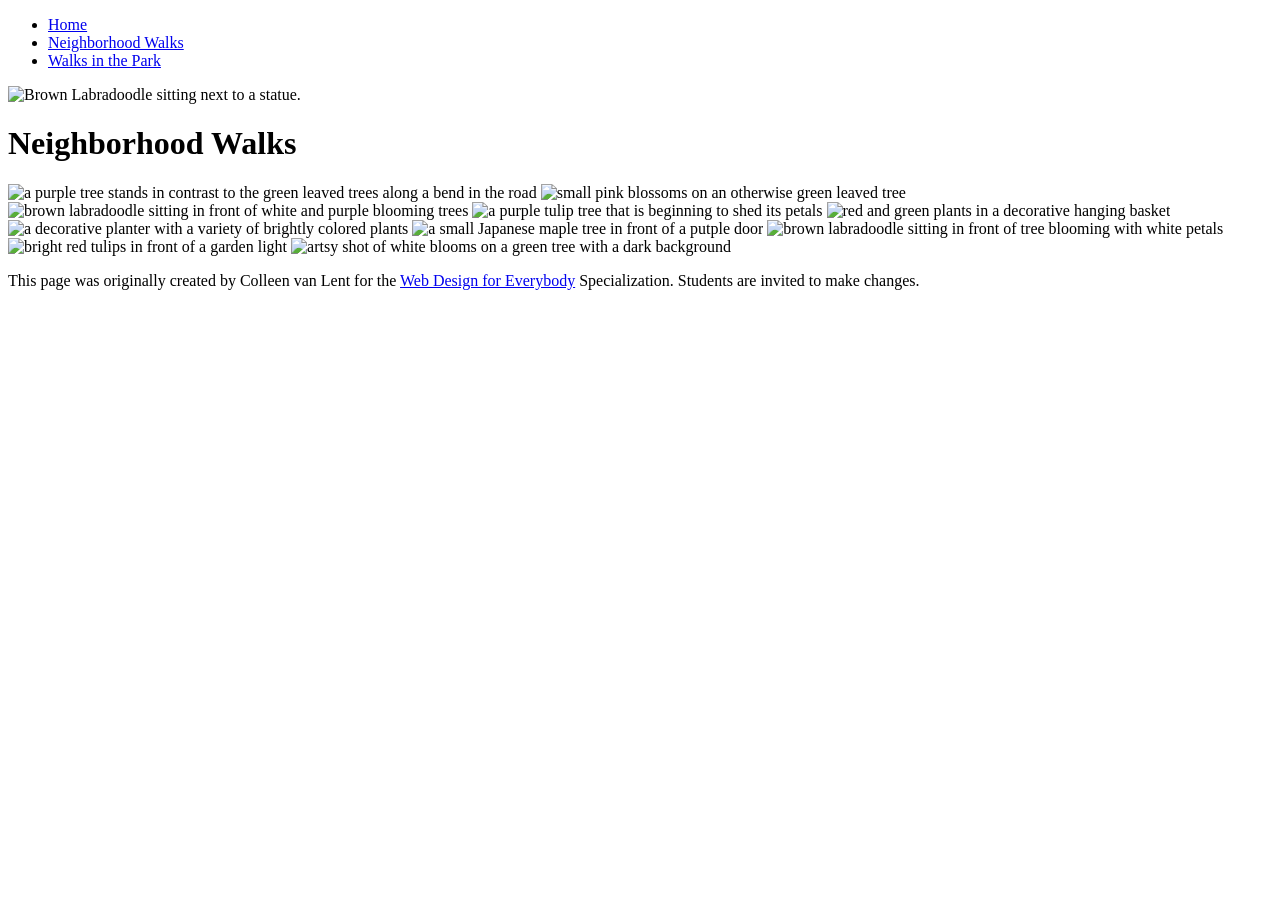
==== CSS-week1-HW1/neighborhood.html @ 39d538c6 "newcssoggy" ====
<!DOCTYPE html>
<html lang="en">

<head>
  <meta charset="utf-8">
  <meta name="viewport" content="width=device-width">
  <title>Neighborhood Walk</title>
  <link rel="stylesheet" href="CSS/style.css">
</head>

<body>
  <header>
    <nav>
      <ul>
        <li><a href="index.html">Home</a></li>
        <li><a href="neighborhood.html">Neighborhood Walks</a></li>
        <li><a href="parks.html">Walks in the Park</a></li>
      </ul>
    </nav>
    <img src="images/BaconGallupPark.jpg" width="200" alt="Brown Labradoodle sitting next to a statue.">
    <h1>Neighborhood Walks</h1>
  </header>
  <main>
    <div>
      <img src="images/bend_in_the_road.png"
        alt="a purple tree stands in contrast to the green leaved trees along a bend in the road" width="100">
      <img src="images/pink_blossoms.png" alt="small pink blossoms on an otherwise green leaved tree" width="100">
      <img src="images/blooming_trees.png" alt="brown labradoodle sitting in front of white and purple blooming  trees"
        width="100">
      <img src="images/falling_petals.png" alt="a purple tulip tree that is beginning to shed its petals" width="100">
      <img src="images/hanging_plants.png" alt="red and green plants in a decorative hanging basket" width="100">
      <img src="images/potted_plants.png" alt="a decorative planter with a variety of brightly colored plants "
        width="100">
      <img src="images/red_maple.png" alt="a small Japanese maple tree in front of a putple door" width="100">
      <img src="images/tree_with_white_blooms.png"
        alt="brown labradoodle sitting in front of tree blooming with white petals" width="100">
      <img src="images/tulips.png" alt="bright red tulips in front of a garden light" width="100">
      <img src="images/white_buds_on_tree.png" alt="artsy shot of white blooms on a green tree with a dark background"
        width="100">
    </div>
  </main>
  <footer>
    <p>This page was originally created by Colleen van Lent for the <a
        href="https://www.coursera.org/specializations/web-design"> Web Design for Everybody</a> Specialization.
      Students are invited to make changes.</p>
  </footer>

</body>

</html>
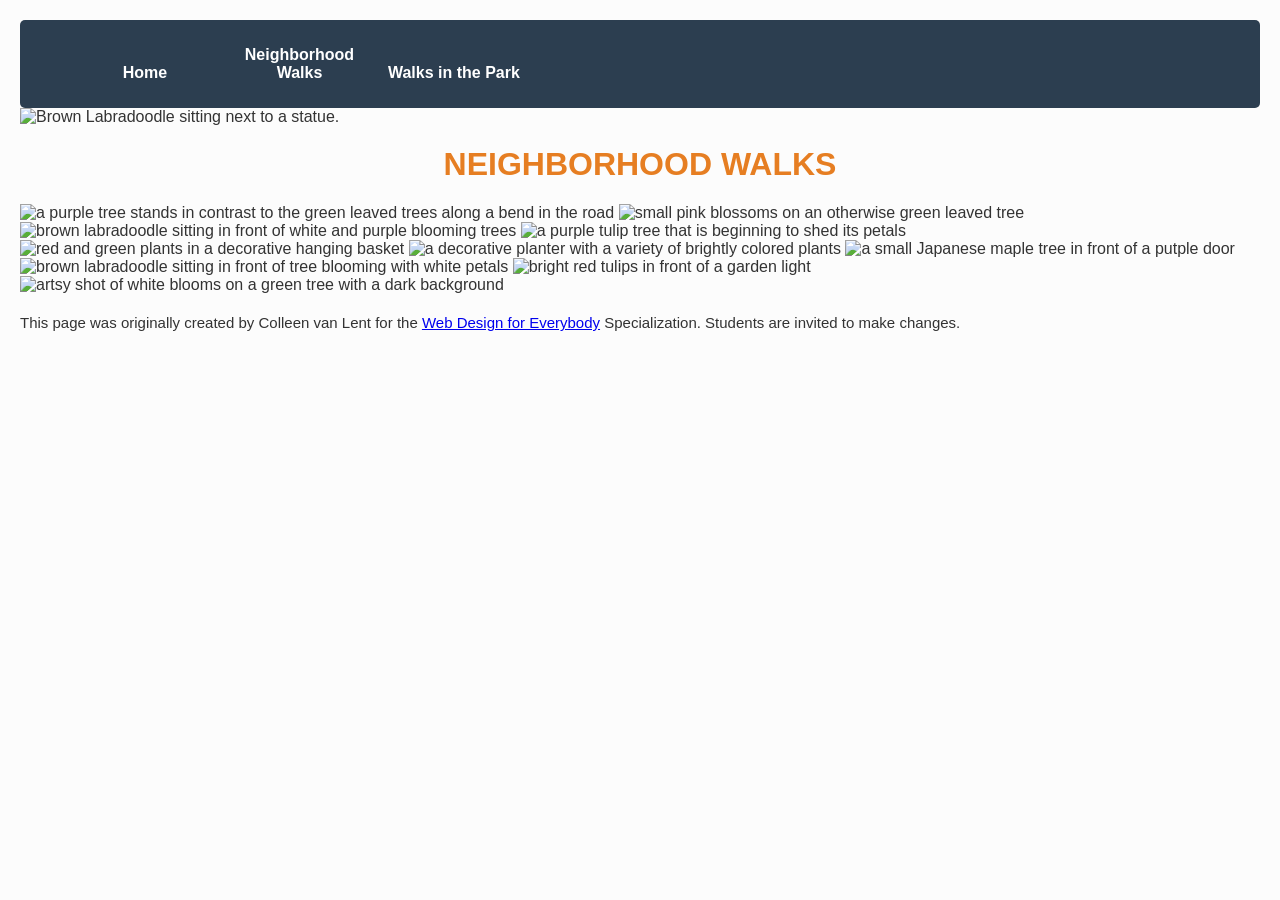
==== commit 8ca45542: "fixed" ====
--- a/CSS-week1-HW1/neighborhood.html
+++ b/CSS-week1-HW1/neighborhood.html
@@ -5,7 +5,7 @@
   <meta charset="utf-8">
   <meta name="viewport" content="width=device-width">
   <title>Neighborhood Walk</title>
-  <link rel="stylesheet" href="CSS/style.css">
+  <link rel="stylesheet" href="css/style.css">
 </head>
 
 <body>
--- a/CSS-week1-HW1/css/style.css
+++ b/CSS-week1-HW1/css/style.css
@@ -0,0 +1,49 @@
+body {
+    font-family: Arial, Helvetica, sans-serif !important;
+    font-size: 16px;
+    background-color: #fcfcfc;
+    color: #333333;
+    margin: 20px;
+}
+
+/* ==========================================
+   CĂN CHỈNH TIÊU ĐỀ LỚN H1 (BƯỚC 9)
+   ========================================== */
+h1 {
+    text-align: center !important;        /* Căn giữa chữ */
+    text-transform: uppercase !important; /* Chuyển thành chữ in hoa */
+    color: #e67e22 !important;            /* Đổi chữ sang màu cam rực rỡ */
+    margin-top: 20px;
+}
+
+/* ==========================================
+   THANH ĐIỀU HƯỚNG & DANH SÁCH (BƯỚC 5 & 8)
+   ========================================== */
+nav {
+    background-color: #2c3e50 !important; /* Đổi nền thanh menu thành xanh đậm */
+    padding: 10px;
+    border-radius: 5px;
+}
+
+/* Định kiểu cho các mục danh sách xếp hàng ngang */
+li {
+    display: inline-block !important;     /* Xếp các mục menu nằm ngang */
+    width: 150px !important;              /* Chiều rộng cố định cho mục menu */
+    text-align: center;
+}
+
+/* Định kiểu cho chữ trong menu dễ nhìn hơn */
+li a {
+    color: #ffffff !important;            /* Chuyển chữ menu thành màu trắng */
+    text-decoration: none;
+    font-weight: bold;
+}
+
+/* ==========================================
+   ĐOẠN VĂN BẢN P (BƯỚC 10)
+   ========================================== */
+p {
+    line-height: 1.8 !important;          /* Giúp các dòng chữ thoáng, dễ đọc */
+    font-size: 15px;
+    margin-bottom: 15px;
+}
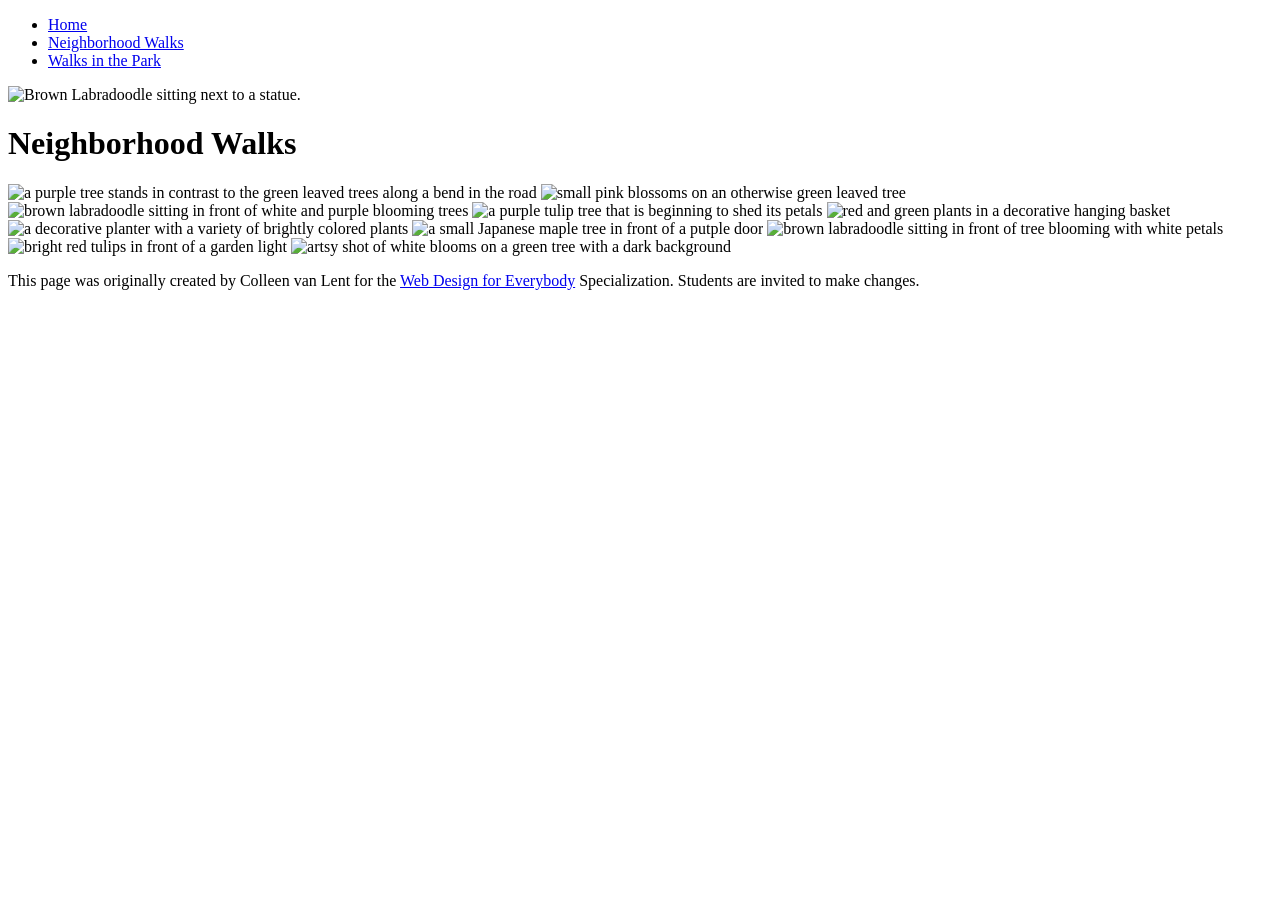
==== commit 41c6ee1d: "oggy" ====
--- a/CSS-week1-HW1/neighborhood.html
+++ b/CSS-week1-HW1/neighborhood.html
@@ -5,7 +5,7 @@
   <meta charset="utf-8">
   <meta name="viewport" content="width=device-width">
   <title>Neighborhood Walk</title>
-  <link rel="stylesheet" href="css/style.css">
+  <link rel="stylesheet" href="CSS/style.css">
 </head>
 
 <body>
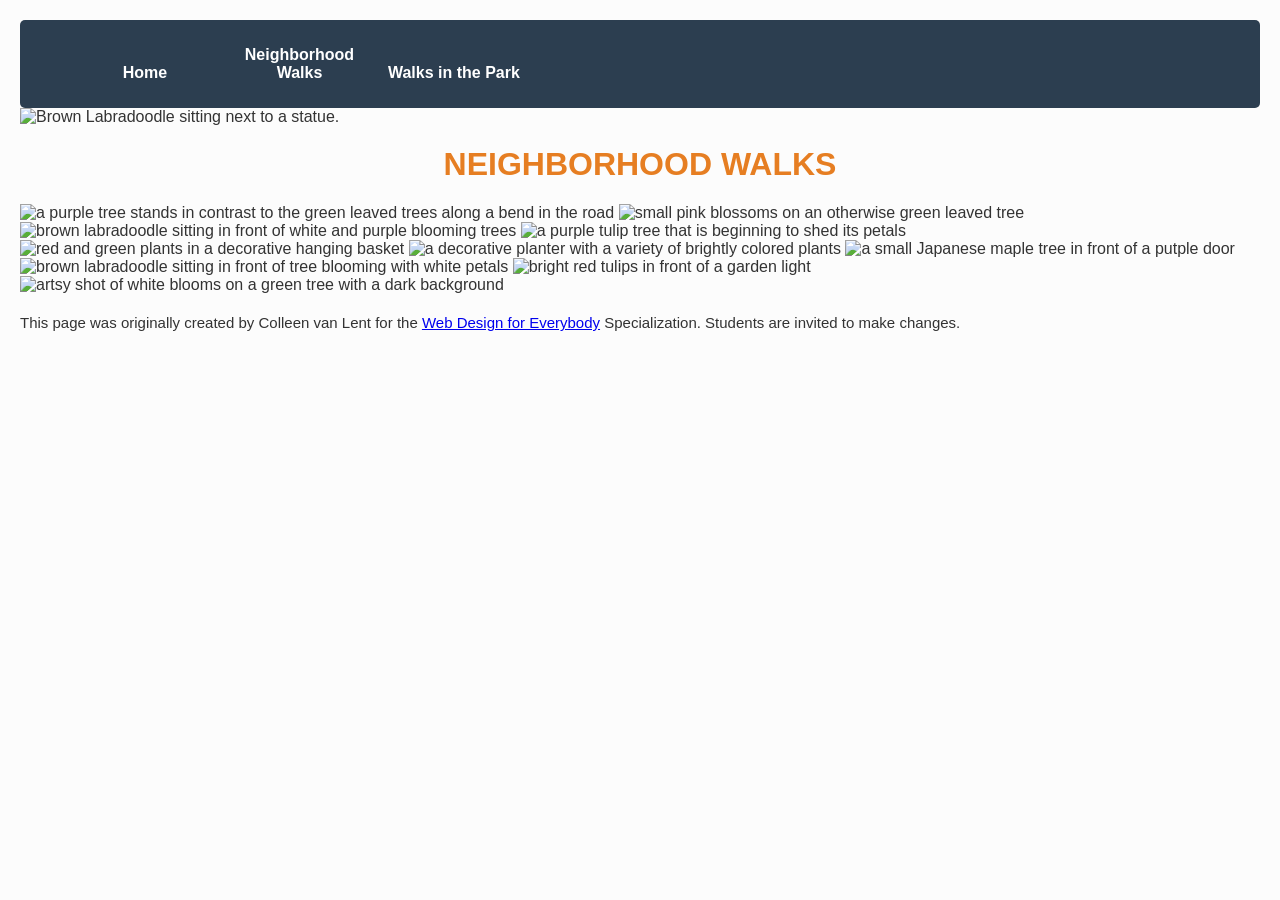
==== commit a9cbd020: "oggy" ====
--- a/CSS-week1-HW1/neighborhood.html
+++ b/CSS-week1-HW1/neighborhood.html
@@ -5,7 +5,7 @@
   <meta charset="utf-8">
   <meta name="viewport" content="width=device-width">
   <title>Neighborhood Walk</title>
-  <link rel="stylesheet" href="CSS/style.css">
+  <link rel="stylesheet" href="./css/style.css">
 </head>
 
 <body>
--- a/CSS-week1-HW1/css/style.css
+++ b/CSS-week1-HW1/css/style.css
@@ -0,0 +1,49 @@
+body {
+    font-family: Arial, Helvetica, sans-serif !important;
+    font-size: 16px;
+    background-color: #fcfcfc;
+    color: #333333;
+    margin: 20px;
+}
+
+/* ==========================================
+   CĂN CHỈNH TIÊU ĐỀ LỚN H1 (BƯỚC 9)
+   ========================================== */
+h1 {
+    text-align: center !important;        /* Căn giữa chữ */
+    text-transform: uppercase !important; /* Chuyển thành chữ in hoa */
+    color: #e67e22 !important;            /* Đổi chữ sang màu cam rực rỡ */
+    margin-top: 20px;
+}
+
+/* ==========================================
+   THANH ĐIỀU HƯỚNG & DANH SÁCH (BƯỚC 5 & 8)
+   ========================================== */
+nav {
+    background-color: #2c3e50 !important; /* Đổi nền thanh menu thành xanh đậm */
+    padding: 10px;
+    border-radius: 5px;
+}
+
+/* Định kiểu cho các mục danh sách xếp hàng ngang */
+li {
+    display: inline-block !important;     /* Xếp các mục menu nằm ngang */
+    width: 150px !important;              /* Chiều rộng cố định cho mục menu */
+    text-align: center;
+}
+
+/* Định kiểu cho chữ trong menu dễ nhìn hơn */
+li a {
+    color: #ffffff !important;            /* Chuyển chữ menu thành màu trắng */
+    text-decoration: none;
+    font-weight: bold;
+}
+
+/* ==========================================
+   ĐOẠN VĂN BẢN P (BƯỚC 10)
+   ========================================== */
+p {
+    line-height: 1.8 !important;          /* Giúp các dòng chữ thoáng, dễ đọc */
+    font-size: 15px;
+    margin-bottom: 15px;
+}
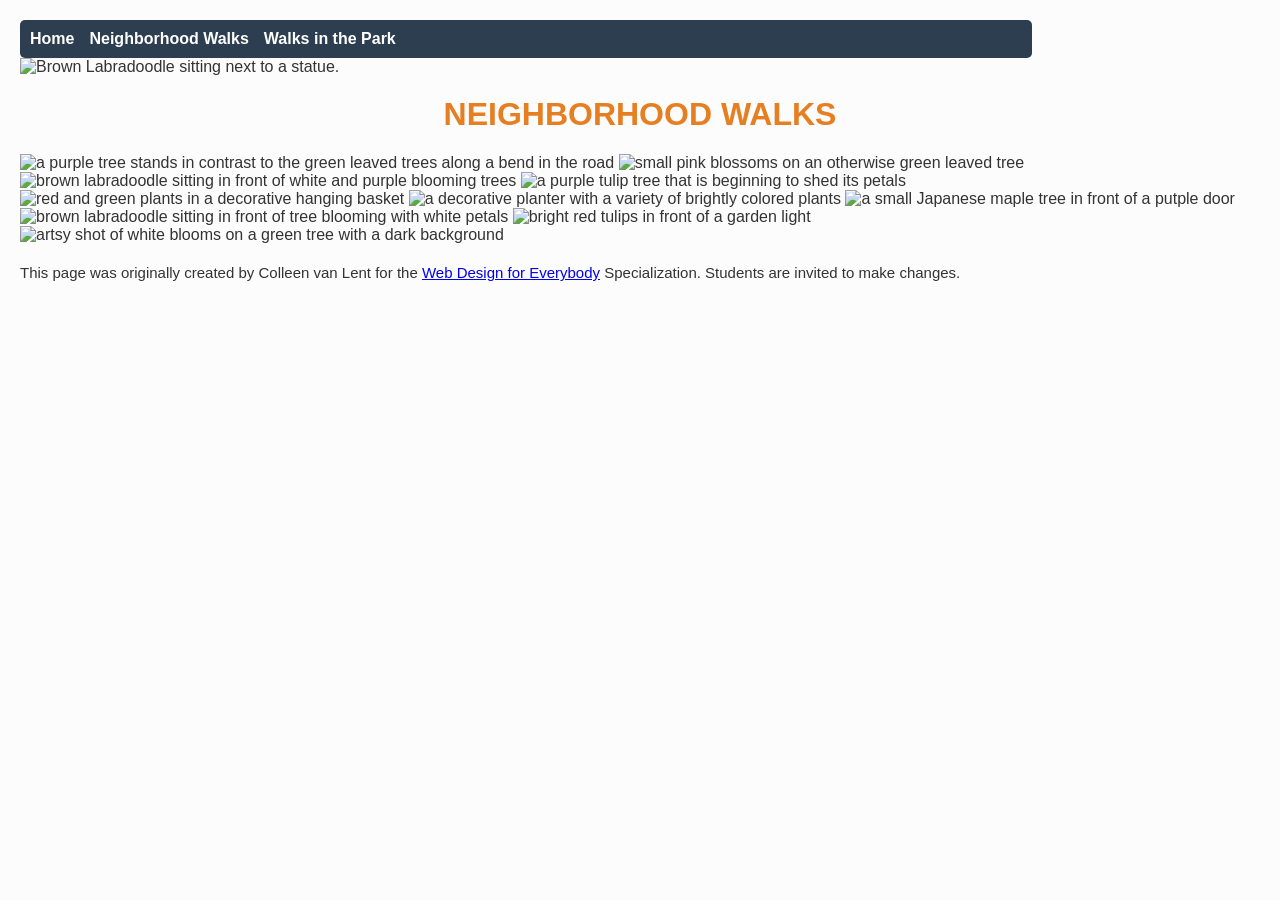
==== commit 7f83d944: "oggy" ====
--- a/CSS-week1-HW1/neighborhood.html
+++ b/CSS-week1-HW1/neighborhood.html
@@ -9,6 +9,7 @@
 </head>
 
 <body>
+  <a href="#main-content" class="skip-link">Chuyển đến nội dung chính</a>
   <header>
     <nav>
       <ul>
--- a/CSS-week1-HW1/css/style.css
+++ b/CSS-week1-HW1/css/style.css
@@ -6,44 +6,118 @@
     margin: 20px;
 }
 
+p {
+    line-height: 1.8 !important;
+    font-size: 15px;
+    margin-bottom: 15px;
+}
+
+/* Ẩn liên kết skip-link một cách thẩm mỹ, chỉ hiện khi tab focus (Tốt cho Accessibility - Bước 10) */
+.skip-link {
+    position: absolute;
+    top: -40px;
+    left: 0;
+    background: #e67e22;
+    color: white;
+    padding: 8px;
+    z-index: 100;
+    transition: top 0.2s;
+}
+.skip-link:focus {
+    top: 0;
+}
+
 /* ==========================================
-   CĂN CHỈNH TIÊU ĐỀ LỚN H1 (BƯỚC 9)
+   CĂN CHỈNH TIÊU ĐỀ LỚN H1 (BƯỚC 9 trong bài cũ)
    ========================================== */
 h1 {
-    text-align: center !important;        /* Căn giữa chữ */
-    text-transform: uppercase !important; /* Chuyển thành chữ in hoa */
-    color: #e67e22 !important;            /* Đổi chữ sang màu cam rực rỡ */
+    text-align: center !important;
+    text-transform: uppercase !important;
+    color: #e67e22 !important;
     margin-top: 20px;
 }
 
 /* ==========================================
-   THANH ĐIỀU HƯỚNG & DANH SÁCH (BƯỚC 5 & 8)
+   THANH ĐIỀU HƯỚNG & DANH SÁCH (BƯỚC 3 & BƯỚC 4)
    ========================================== */
+/* BƯỚC 4: Thay đổi phần tử nav để dùng inline-block và rộng khoảng 80% */
 nav {
-    background-color: #2c3e50 !important; /* Đổi nền thanh menu thành xanh đậm */
+    display: inline-block !important;
+    width: 80% !important;
+    background-color: #2c3e50 !important;
     padding: 10px;
     border-radius: 5px;
+    vertical-align: middle;
 }
 
-/* Định kiểu cho các mục danh sách xếp hàng ngang */
+/* BƯỚC 3: Vô hiệu hóa định kiểu phần tử li bằng dấu chú thích (comment) */
+/* 
 li {
-    display: inline-block !important;     /* Xếp các mục menu nằm ngang */
-    width: 150px !important;              /* Chiều rộng cố định cho mục menu */
+    display: inline-block !important;
+    width: 150px !important;
     text-align: center;
 }
+*/
 
-/* Định kiểu cho chữ trong menu dễ nhìn hơn */
+/* Định kiểu danh sách cơ bản để các mục nằm ngang gọn gàng nếu cần */
+nav ul {
+    list-style-type: none;
+    margin: 0;
+    padding: 0;
+    display: flex;
+    gap: 15px;
+}
+
 li a {
-    color: #ffffff !important;            /* Chuyển chữ menu thành màu trắng */
+    color: #ffffff !important;
     text-decoration: none;
     font-weight: bold;
 }
 
+/* BƯỚC 5: Sử dụng bộ chọn con cháu chỉ định kiểu cho hình ảnh TRONG thanh điều hướng rộng 10% */
+nav img {
+    width: 10% !important;
+    height: auto;
+    vertical-align: middle;
+}
+
 /* ==========================================
-   ĐOẠN VĂN BẢN P (BƯỚC 10)
+   BƯỚC 6, 7 & 8: TÙY CHỈNH LỚP `grid` (Dùng cho Neighborhood)
    ========================================== */
-p {
-    line-height: 1.8 !important;          /* Giúp các dòng chữ thoáng, dễ đọc */
-    font-size: 15px;
-    margin-bottom: 15px;
-}+/* BƯỚC 6 & 8: Sử dụng lưới 2 cột, mỗi cột rộng 40%, căn giữa và tạo khoảng cách hàng */
+.grid {
+    display: grid !important;
+    grid-template-columns: 40% 40% !important; /* Mỗi cột chiếm 40% */
+    justify-content: center !important;        /* Căn giữa các cột theo chiều ngang */
+    align-items: center !important;            /* Căn giữa theo chiều dọc */
+    row-gap: 20px !important;                  /* Khoảng cách giữa các hàng ảnh */
+    column-gap: 5%;                            /* Khoảng cách giữa 2 cột để bù lại phần trăm còn thiếu */
+    margin: 20px 0;
+}
+
+/* BƯỚC 7: Sử dụng bộ chọn con cháu để ảnh trong lớp lưới rộng 100% */
+.grid img {
+    width: 100% !important;
+    height: auto;
+    border-radius: 5px;
+}
+
+/* ==========================================
+   BƯỚC 9: TÙY CHỈNH LỚP `flex` (Dùng cho Parks)
+   ========================================== */
+/* Áp dụng flex, cho phép xuống hàng và căn đều nội dung */
+.flex {
+    display: flex !important;
+    flex-wrap: wrap !important;           /* Cho phép các hình ảnh tự động xuống hàng */
+    justify-content: space-around !important; /* Căn đều khoảng cách xung quanh các ảnh */
+    align-items: center !important;
+    gap: 15px;                            /* Tạo khoảng cách giữa các phần tử flex */
+    margin: 20px 0;
+}
+
+/* Bạn có thể đặt kích thước cố định hoặc linh hoạt cho ảnh trong flex để giao diện đẹp mắt */
+.flex img {
+    max-width: 200px;
+    height: auto;
+    border-radius: 5px;
+}
